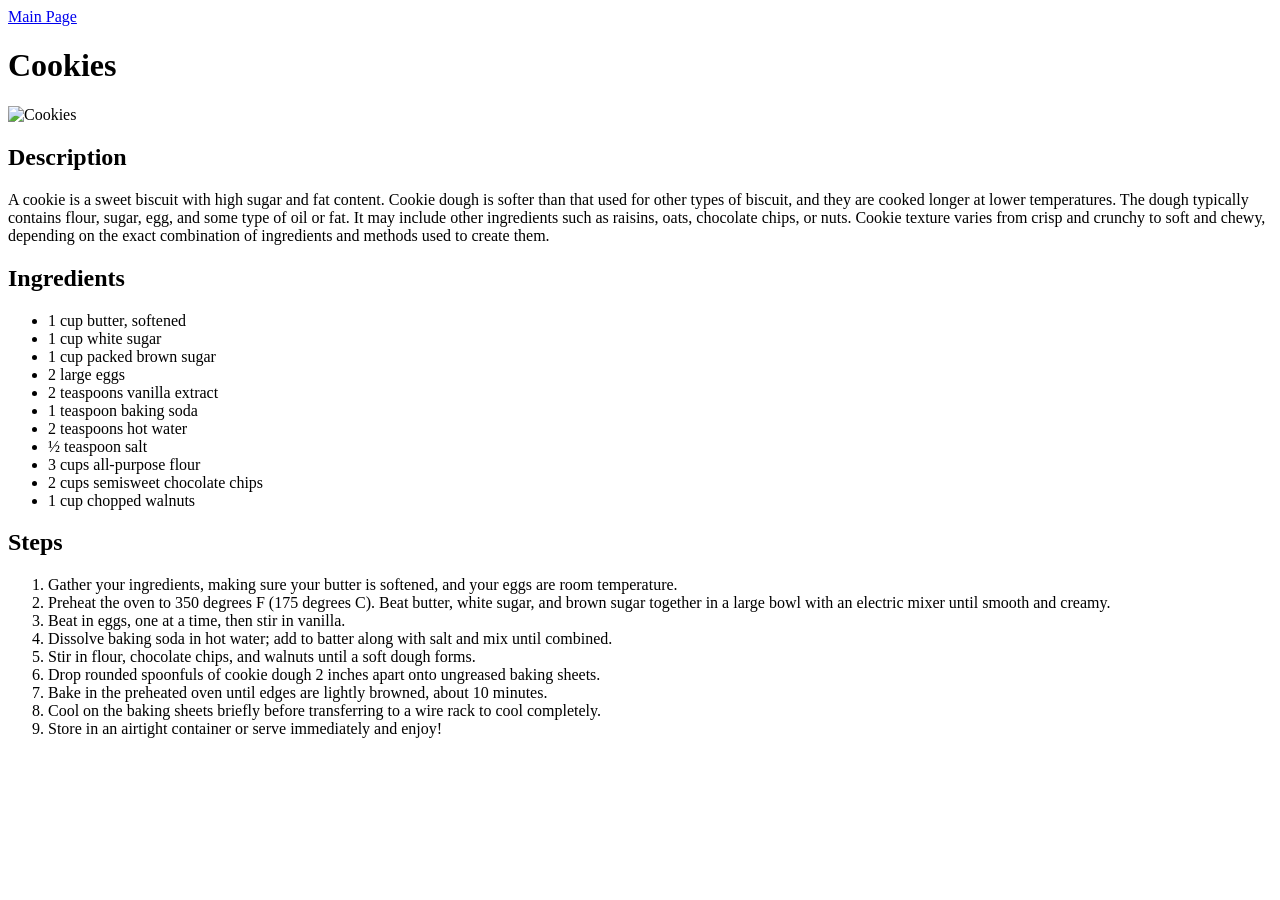
==== Recipes/cookies.html @ 20bae930 "Add Image folder and first recipe page" ====
<!DOCTYPE html>
<html lang="en">
<head>
    <meta charset="UTF-8">
    <meta name="viewport" content="width=device-width, initial-scale=1.0">
    <title>Cookies Recipe</title>
</head>
<body>
    <!-- Heading -->
    <a href="../index.html">Main Page</a>
    <h1>Cookies</h1>
    <img src="../Images/closeup-shot-lot-delicious-freshly-baked-cookies.jpg" 
         alt="Cookies" rel="noreferrer noopener" height="20%" width="20%">

    <!-- Description -->
    <h2>Description</h2>
    <p>A cookie is a sweet biscuit with high sugar and fat content. Cookie dough is softer than that used for other
         types of biscuit, and they are cooked longer at lower temperatures. The dough typically contains flour, sugar, 
         egg, and some type of oil or fat. It may include other ingredients such as raisins, oats, chocolate chips, 
         or nuts. Cookie texture varies from crisp and crunchy to soft and chewy, depending on the exact combination of 
         ingredients and methods used to create them.</p>

    <!-- Ingredients -->
    <h2>Ingredients</h2>
    <ul>
        <li>1 cup butter, softened</li>
        <li>1 cup white sugar</li>
        <li>1 cup packed brown sugar</li>
        <li>2 large eggs</li>
        <li>2 teaspoons vanilla extract</li>
        <li>1 teaspoon baking soda</li>
        <li>2 teaspoons hot water</li>
        <li>½ teaspoon salt</li>
        <li>3 cups all-purpose flour</li>
        <li>2 cups semisweet chocolate chips</li>
        <li>1 cup chopped walnuts</li>
    </ul>

    <!-- Steps -->
    <h2>Steps</h2>
    <ol>
        <li> Gather your ingredients, making sure your butter is softened, and your eggs are room temperature. </li>
        <li> Preheat the oven to 350 degrees F (175 degrees C). Beat butter, white sugar, and brown sugar together in a large bowl with an electric mixer until smooth and creamy. </li>
        <li> Beat in eggs, one at a time, then stir in vanilla. </li>
        <li> Dissolve baking soda in hot water; add to batter along with salt and mix until combined. </li>
        <li> Stir in flour, chocolate chips, and walnuts until a soft dough forms. </li>
        <li> Drop rounded spoonfuls of cookie dough 2 inches apart onto ungreased baking sheets. </li>
        <li> Bake in the preheated oven until edges are lightly browned, about 10 minutes. </li>
        <li> Cool on the baking sheets briefly before transferring to a wire rack to cool completely. </li>
        <li> Store in an airtight container or serve immediately and enjoy! </li>
    </ol>
</body>

</html>
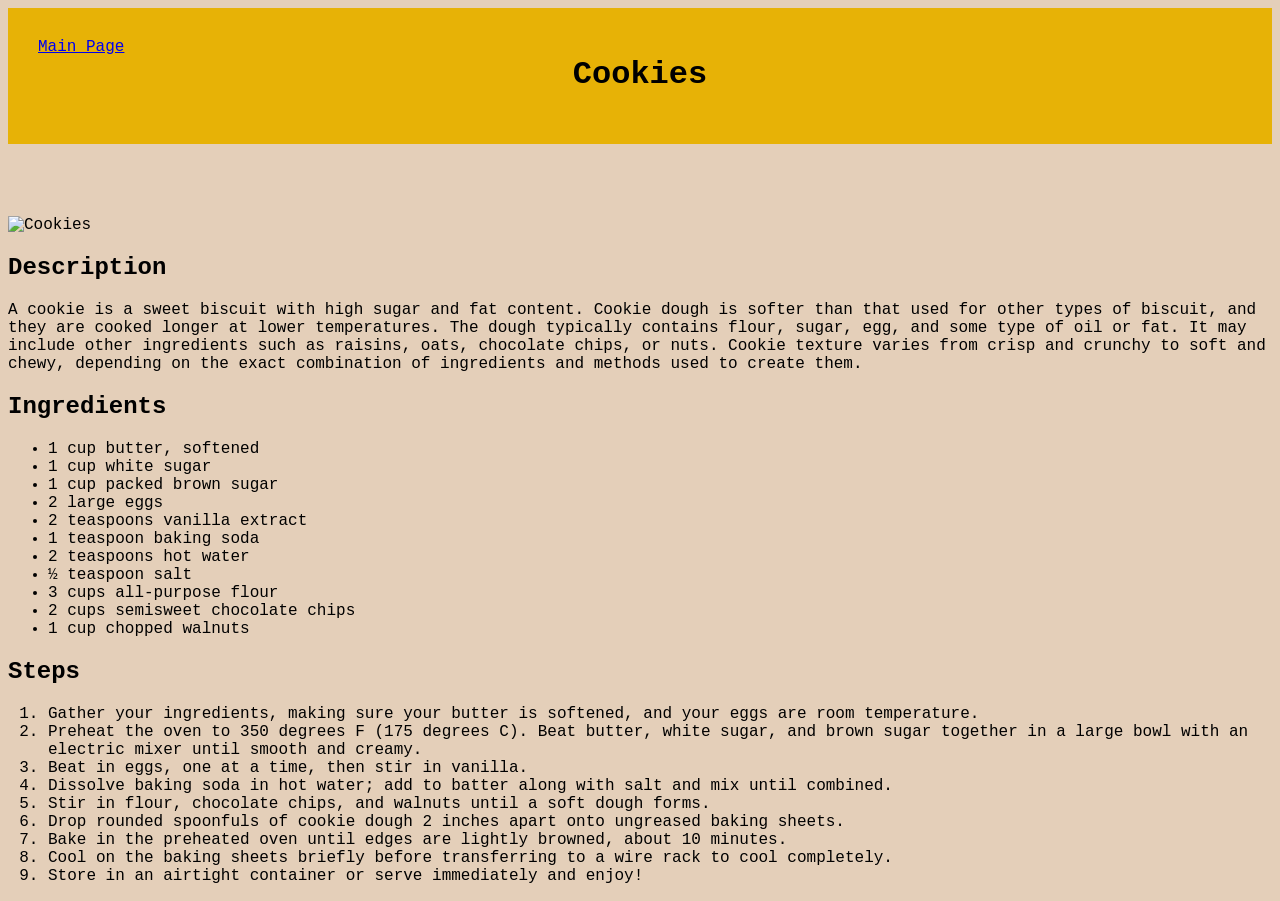
==== commit 135aa34d: "Modify main page style" ====
--- a/Recipes/cookies.html
+++ b/Recipes/cookies.html
@@ -4,14 +4,16 @@
     <meta charset="UTF-8">
     <meta name="viewport" content="width=device-width, initial-scale=1.0">
     <title>Cookies Recipe</title>
+    <link rel="stylesheet" href="../style.css">
 </head>
 <body>
     <!-- Heading -->
-    <a href="../index.html">Main Page</a>
-    <h1>Cookies</h1>
-    <img src="../Images/closeup-shot-lot-delicious-freshly-baked-cookies.jpg" 
-         alt="Cookies" rel="noreferrer noopener" height="20%" width="20%">
-
+    <div class="top">
+        <a href="../index.html">Main Page</a>
+        <h1 class="title">Cookies</h1>
+    </div>
+    <img class="recipeImage" src="../Images/closeup-shot-lot-delicious-freshly-baked-cookies.jpg" 
+         alt="Cookies" rel="noreferrer noopener">
     <!-- Description -->
     <h2>Description</h2>
     <p>A cookie is a sweet biscuit with high sugar and fat content. Cookie dough is softer than that used for other
--- a/style.css
+++ b/style.css
@@ -0,0 +1,36 @@
+* {
+    font-family: 'Courier New', Courier, monospace;
+}
+
+body {
+    background-color: #e4cfb9;
+}
+
+.image {
+    display: block;
+    height: 80px;
+    width: auto;
+    margin: auto;
+}
+
+.title {
+    margin-top: 0;
+    text-align: center;
+}
+
+.top {  
+    background-color: rgb(231, 178, 6);
+    padding: 30px;
+    margin-bottom: 4.5em;
+}
+
+.recipe {
+    margin-left: 380px;
+    border: solid orange 2px;
+    padding: 10px;
+    text-decoration-line: none;
+}
+
+#recipesTitle {
+    text-align: center;
+}
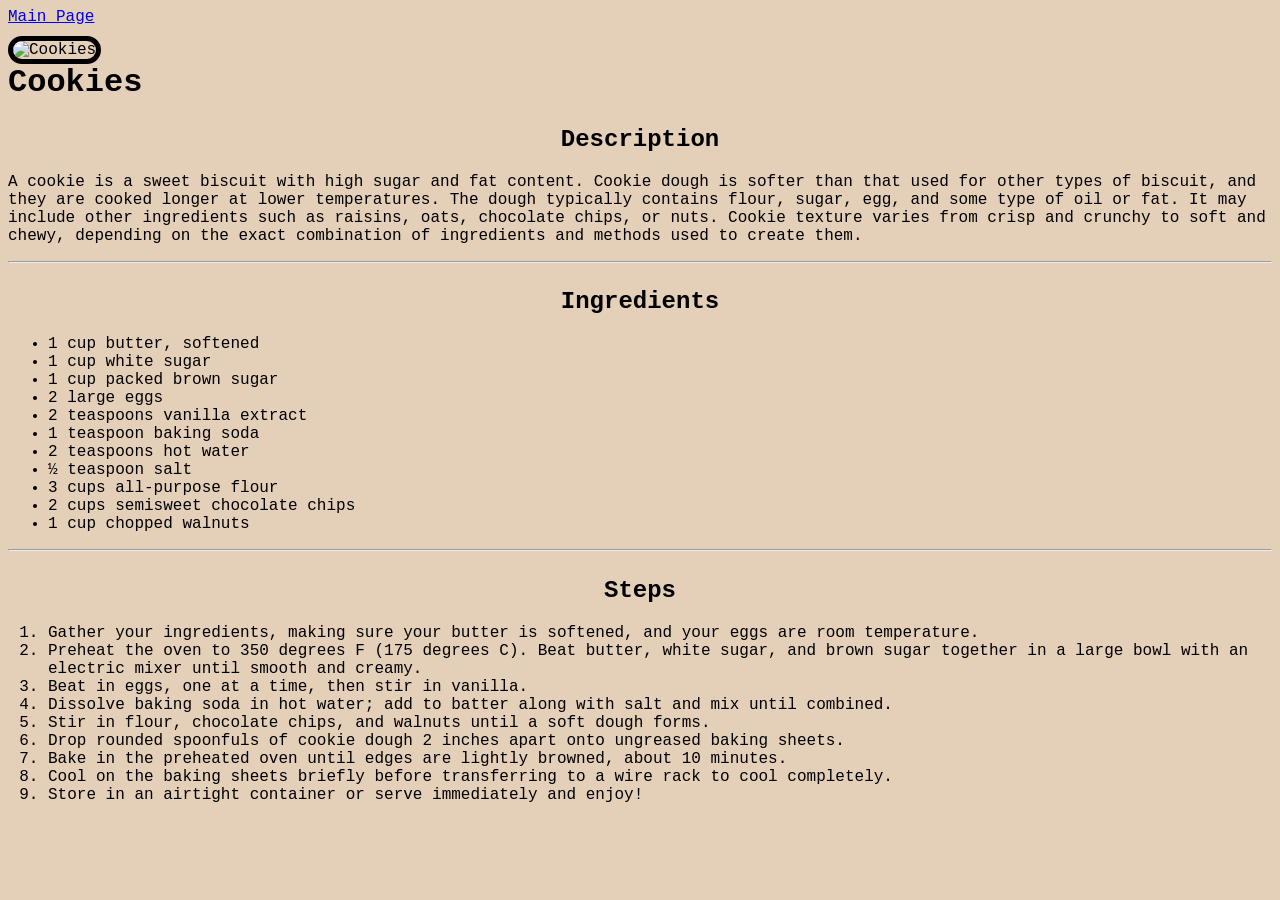
==== commit b141b9c7: "Add style to cookie recipe page" ====
--- a/Recipes/cookies.html
+++ b/Recipes/cookies.html
@@ -8,22 +8,20 @@
 </head>
 <body>
     <!-- Heading -->
-    <div class="top">
-        <a href="../index.html">Main Page</a>
-        <h1 class="title">Cookies</h1>
-    </div>
+    <a class=mainPage href="../index.html">Main Page</a>
     <img class="recipeImage" src="../Images/closeup-shot-lot-delicious-freshly-baked-cookies.jpg" 
-         alt="Cookies" rel="noreferrer noopener">
+          alt="Cookies" rel="noreferrer noopener">
+    <h1 class="recipeTitle">Cookies</h1>
     <!-- Description -->
-    <h2>Description</h2>
+    <h2 class="subtitle">Description</h2>
     <p>A cookie is a sweet biscuit with high sugar and fat content. Cookie dough is softer than that used for other
          types of biscuit, and they are cooked longer at lower temperatures. The dough typically contains flour, sugar, 
          egg, and some type of oil or fat. It may include other ingredients such as raisins, oats, chocolate chips, 
          or nuts. Cookie texture varies from crisp and crunchy to soft and chewy, depending on the exact combination of 
          ingredients and methods used to create them.</p>
-
+    <hr>
     <!-- Ingredients -->
-    <h2>Ingredients</h2>
+    <h2 class="subtitle ">Ingredients</h2>
     <ul>
         <li>1 cup butter, softened</li>
         <li>1 cup white sugar</li>
@@ -37,9 +35,9 @@
         <li>2 cups semisweet chocolate chips</li>
         <li>1 cup chopped walnuts</li>
     </ul>
-
+    <hr>
     <!-- Steps -->
-    <h2>Steps</h2>
+    <h2 class="subtitle">Steps</h2>
     <ol>
         <li> Gather your ingredients, making sure your butter is softened, and your eggs are room temperature. </li>
         <li> Preheat the oven to 350 degrees F (175 degrees C). Beat butter, white sugar, and brown sugar together in a large bowl with an electric mixer until smooth and creamy. </li>
--- a/style.css
+++ b/style.css
@@ -33,4 +33,26 @@
 
 #recipesTitle {
     text-align: center;
+}
+
+.recipeImage {
+    height: 30rem;
+    width: auto;
+    border: black solid 5px;
+    border-radius: 40px;
+    margin-left: 0;
+}
+
+.recipeTitle {
+    margin-top: 0;
+}
+
+.subtitle {
+    margin-top: 2%;
+    text-align: center;
+}
+
+.mainPage {
+    display: block;
+    margin-bottom: 10px
 }
